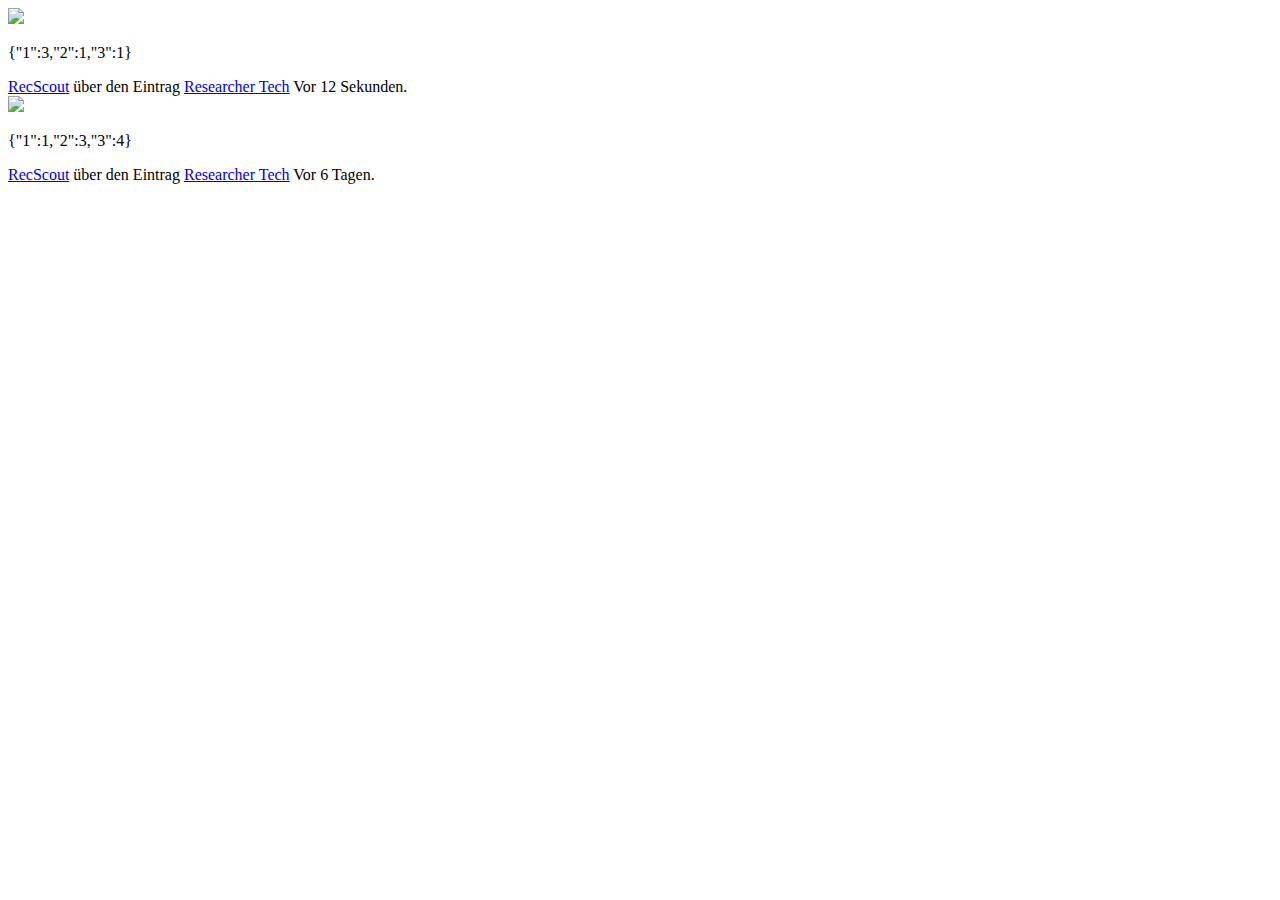
==== index.html @ e2b48c8b "Initial Commit" ====
<!DOCTYPE html>
<html lang="en">
  <head>
    <meta charset="UTF-8" />
    <meta http-equiv="X-UA-Compatible" content="IE=edge" />
    <meta name="viewport" content="width=device-width, initial-scale=1.0" />
    <title>Document</title>
  </head>
  <body>
    <!-- Create Rating -->
    <!-- <textarea id="testimonial_text"></textarea> -->

    <!-- Read Rating -->
    <div id="profile-testimonials-list">
      <div class="profile-testimonials-list">
        <div class="light_green testimonial" id="testimonial160880">
          <div class="testimonial-avatar">
            <a href="/de/recscout"
              ><img
                src="https://user-assets.sharetribe.com/images/people/images/YAlF6LPqiF4Ai_RcMEb2TA/thumb/Rec_Scout.png?1615367655"
            /></a>
          </div>
          <div class="testimonial-details">
            <div class="testimonial-message">
              <p>{"1":3,"2":1,"3":1}</p>
            </div>
            <div class="testimonial-author">
              <a href="/de/recscout">RecScout</a>
              über den Eintrag
              <a href="/de/listings/1393334-researcher-tech">Researcher Tech</a>
              Vor 12 Sekunden.
            </div>
          </div>
          <div class="positive testimonial-icon">
            <i class="ss-like positive"></i>
          </div>
        </div>
        <div class="light_green testimonial" id="testimonial160301">
          <div class="testimonial-avatar">
            <a href="/de/recscout"
              ><img
                src="https://user-assets.sharetribe.com/images/people/images/YAlF6LPqiF4Ai_RcMEb2TA/thumb/Rec_Scout.png?1615367655"
            /></a>
          </div>
          <div class="testimonial-details">
            <div class="testimonial-message">
              <p>{"1":1,"2":3,"3":4}</p>
            </div>
            <div class="testimonial-author">
              <a href="/de/recscout">RecScout</a>
              über den Eintrag
              <a href="/de/listings/1393334-researcher-tech">Researcher Tech</a>
              Vor 6 Tagen.
            </div>
          </div>
          <div class="positive testimonial-icon">
            <i class="ss-like positive"></i>
          </div>
        </div>
      </div>
      <div class="row load-more-link"></div>
    </div>
  </body>

  <!-- FOR THE PAGE --->
  <!-- custom head code-->
  <!-- The Modal -->
  <div id="jitsimodal" style="display: none">
    <!-- Modal content -->
    <div class="jitsimodal-content">
      <span class="jitsimodal-close">&times;</span>
      <div class="jitsimodal-inner-wrapper">
        <p>
          <svg height="22" width="22" viewBox="0 0 22 22">
            <path
              fill-rule="evenodd"
              clip-rule="evenodd"
              d="M18.792 15.583h-3.37a8.607 8.607 0 00-.482-1.833h3.388c.003-.066.005-.142.005-.23 0-3.39-.802-4.353-3.666-4.353-.745 0-1.35.065-1.839.221a4.57 4.57 0 00-1.37-3.494 3.208 3.208 0 115.875 1.85c2.08.788 2.834 2.714 2.834 5.777 0 1.375-.459 2.062-1.375 2.062zm-2.75-9.625a1.375 1.375 0 11-2.75 0 1.375 1.375 0 012.75 0zM3.437 20.167c-1.069 0-1.604-.764-1.604-2.292 0-3.493.926-5.655 3.5-6.486a3.667 3.667 0 115.833 0c2.575.831 3.5 2.993 3.5 6.486 0 1.528-.534 2.292-1.604 2.292H3.438zm6.646-11a1.833 1.833 0 11-3.666 0 1.833 1.833 0 013.666 0zm2.75 8.708c0 .196-.01.349-.025.458H3.692a3.738 3.738 0 01-.025-.458c0-3.856 1.036-5.042 4.583-5.042s4.583 1.186 4.583 5.042z"
            ></path>
          </svg>
          Vereinbare einen Video Call mit ausgewählten Ansprechpartnern. Bitte
          beachte folgende Schritte zur Eröffnung deines Calls:
        </p>
        <ul>
          <li>Wähle Video Call</li>
          <li>Beitreten</li>
          <li>Person einladen</li>
          <li>Link kopieren</li>
          <li>Link in Recscout Chat einfügen</li>
        </ul>

        <p>
          Bei Nutzung der Video Call Software zählen die AGB und
          Datenschutzbestimmungen von Jitsi.
        </p>
      </div>
      <a
        href="https://apps.recscout.com/jitsi"
        class="message-button-link"
        target="_blank"
        >Videchat starten</a
      >
    </div>
  </div>

  <link
    href="https://sajadghawami.github.io/recscout-homepage/public/main.css"
    rel="stylesheet"
  />
  <script src="https://code.jquery.com/jquery-3.6.0.slim.min.js"></script>
  <script src="https://sajadghawami.github.io/recscout-homepage/public/root/lz-string.min.js"></script>
  <script src="https://sajadghawami.github.io/recscout-homepage/public/root/injected.js"></script>
  <link
    href="https://sajadghawami.github.io/recscout-homepage/public/root/injected.css"
    rel="stylesheet"
  />
  <script
    type="text/javascript"
    src="https://cdn.jsdelivr.net/npm/emailjs-com@2/dist/email.min.js"
  ></script>
  <script type="text/javascript">
    (function () {
      emailjs.init("user_VIpPTgE6zDdygtV99WPbk");
    })();
  </script>
  <style>
    /* remove the these here because otherwise they will be visible on first paint */
    #admin_transactions_count,
    #admin_transactions {
      display: none;
    }

    /* homepage */
    .marketplace-lander .search-form {
      display: none;
    }
    /*  the comment box */
    #comment-form,
    .listing_comment_content_text_area,
    .comment-content p {
      display: none;
    }
    /*  the contact form */
    .new-feedback-form {
      display: none;
    }

    /* we remove the button here, but add it later with jquery
    because otherwise it will be visible  */
    .AddNewListingButton {
      display: none !important;
    }

    /* remove the startpage from the menu */
    /* .MenuContent > div:nth-child(3) {
      display: none;
    } */
  </style>
  <!-- Start of HubSpot Embed Code -->
  <script
    type="text/javascript"
    id="hs-script-loader"
    async
    defer
    src="//js.hs-scripts.com/9485849.js"
  ></script>
  <!-- End of HubSpot Embed Code -->
  <!-- Google Tag Manager -->
  <script>
    (function (w, d, s, l, i) {
      w[l] = w[l] || [];
      w[l].push({ "gtm.start": new Date().getTime(), event: "gtm.js" });
      var f = d.getElementsByTagName(s)[0],
        j = d.createElement(s),
        dl = l != "dataLayer" ? "&l=" + l : "";
      j.async = true;
      j.src = "https://www.googletagmanager.com/gtm.js?id=" + i + dl;
      f.parentNode.insertBefore(j, f);
    })(window, document, "script", "dataLayer", "GTM-M5PHFMZ");
  </script>
  <!-- End Google Tag Manager -->

  <!--  custom head code end -->
  <!--  -->
  <!--  -->
  <!-- Custom Body Code -->
  <script type="text/javascript">
    // accordion
    var acc = document.getElementsByClassName("accordion");
    var i;
    for (i = 0; i < acc.length; i++) {
      acc[i].addEventListener("click", function () {
        this.classList.toggle("active");
        var panel = this.nextElementSibling;
        if (panel.style.maxHeight) {
          panel.style.maxHeight = null;
        } else {
          panel.style.maxHeight = panel.scrollHeight + "px";
        }
      });
    }
  </script>

  <!-- Google Tag Manager (noscript) -->
  <noscript
    ><iframe
      src="https://www.googletagmanager.com/ns.html?id=GTM-M5PHFMZ"
      height="0"
      width="0"
      style="display: none; visibility: hidden"
    ></iframe
  ></noscript>
  <!-- End Google Tag Manager (noscript) -->
  <!-- Custom Body Code  -->
</html>
<!-- <--- REMOVE THE HTML TAG IF YOU UPDATE --->
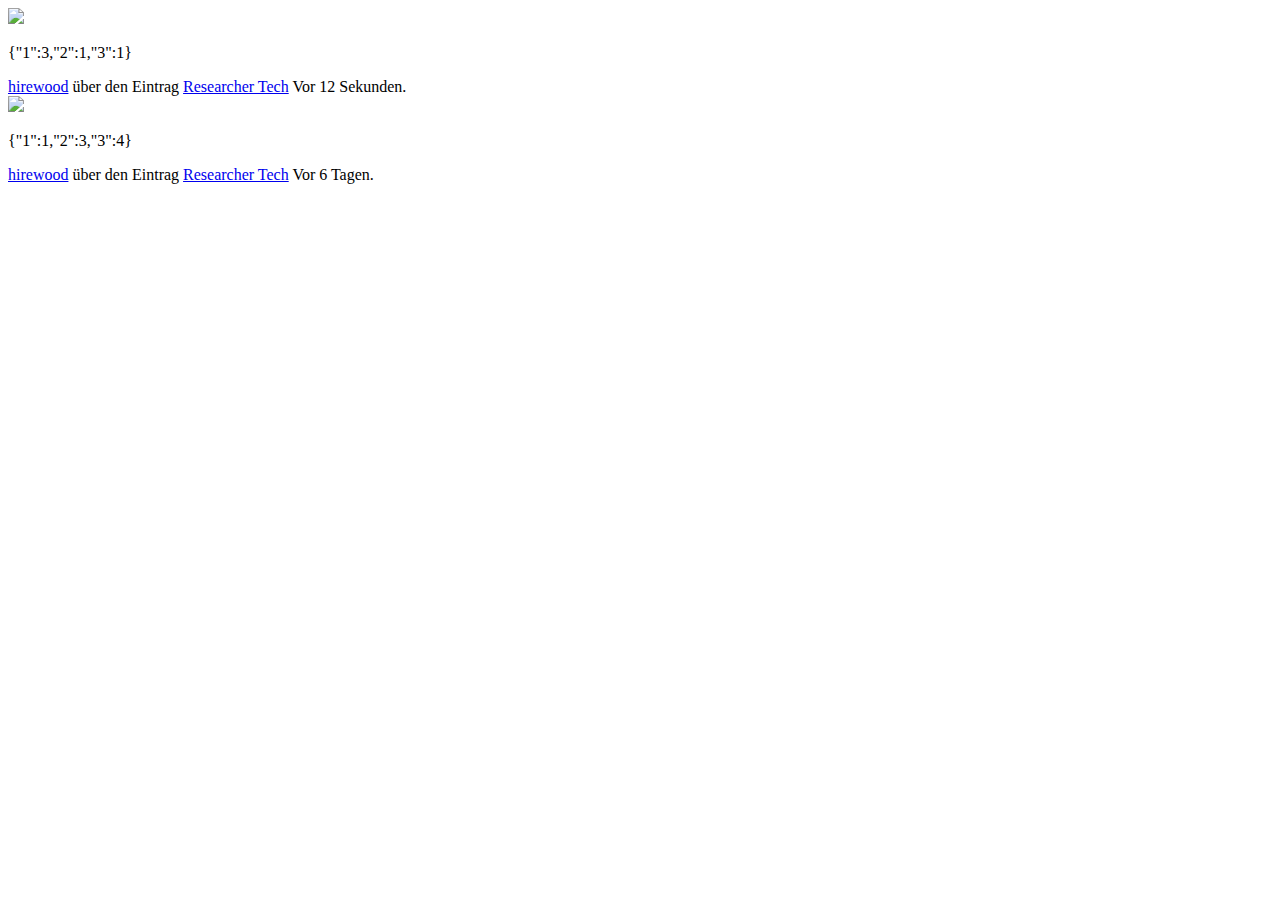
==== commit 4ec3a2d5: "removed old page" ====
--- a/index.html
+++ b/index.html
@@ -5,6 +5,13 @@
     <meta http-equiv="X-UA-Compatible" content="IE=edge" />
     <meta name="viewport" content="width=device-width, initial-scale=1.0" />
     <title>Document</title>
+
+    <link rel="preconnect" href="https://fonts.googleapis.com" />
+    <link rel="preconnect" href="https://fonts.gstatic.com" crossorigin />
+    <link
+      href="https://fonts.googleapis.com/css2?family=Outfit:wght@100;200;300;400;500;600&display=swap"
+      rel="stylesheet"
+    />
   </head>
   <body>
     <!-- Create Rating -->
@@ -15,7 +22,7 @@
       <div class="profile-testimonials-list">
         <div class="light_green testimonial" id="testimonial160880">
           <div class="testimonial-avatar">
-            <a href="/de/recscout"
+            <a href="/de/hirewood"
               ><img
                 src="https://user-assets.sharetribe.com/images/people/images/YAlF6LPqiF4Ai_RcMEb2TA/thumb/Rec_Scout.png?1615367655"
             /></a>
@@ -25,7 +32,7 @@
               <p>{"1":3,"2":1,"3":1}</p>
             </div>
             <div class="testimonial-author">
-              <a href="/de/recscout">RecScout</a>
+              <a href="/de/hirewood">hirewood</a>
               über den Eintrag
               <a href="/de/listings/1393334-researcher-tech">Researcher Tech</a>
               Vor 12 Sekunden.
@@ -37,7 +44,7 @@
         </div>
         <div class="light_green testimonial" id="testimonial160301">
           <div class="testimonial-avatar">
-            <a href="/de/recscout"
+            <a href="/de/hirewood"
               ><img
                 src="https://user-assets.sharetribe.com/images/people/images/YAlF6LPqiF4Ai_RcMEb2TA/thumb/Rec_Scout.png?1615367655"
             /></a>
@@ -47,7 +54,7 @@
               <p>{"1":1,"2":3,"3":4}</p>
             </div>
             <div class="testimonial-author">
-              <a href="/de/recscout">RecScout</a>
+              <a href="/de/hirewood">hirewood</a>
               über den Eintrag
               <a href="/de/listings/1393334-researcher-tech">Researcher Tech</a>
               Vor 6 Tagen.
@@ -64,12 +71,12 @@
 
   <!-- FOR THE PAGE --->
   <!-- custom head code-->
-  <!-- The Modal -->
-  <div id="jitsimodal" style="display: none">
+  <!-- The Jitsy Modal -->
+  <div class="custom-modal jitsi" style="display: none">
     <!-- Modal content -->
-    <div class="jitsimodal-content">
-      <span class="jitsimodal-close">&times;</span>
-      <div class="jitsimodal-inner-wrapper">
+    <div class="custom-modal-content">
+      <span class="custom-modal-close">&times;</span>
+      <div class="custom-modal-inner-wrapper">
         <p>
           <svg height="22" width="22" viewBox="0 0 22 22">
             <path
@@ -86,7 +93,7 @@
           <li>Beitreten</li>
           <li>Person einladen</li>
           <li>Link kopieren</li>
-          <li>Link in Recscout Chat einfügen</li>
+          <li>Link in hirewood Chat einfügen</li>
         </ul>
 
         <p>
@@ -95,7 +102,7 @@
         </p>
       </div>
       <a
-        href="https://apps.recscout.com/jitsi"
+        href="https://apps.hirewood.com/jitsi"
         class="message-button-link"
         target="_blank"
         >Videchat starten</a
@@ -103,15 +110,48 @@
     </div>
   </div>
 
+  <!-- The Information Modal -->
+  <div class="custom-modal search-information" style="display: none">
+    <!-- Modal content -->
+    <div class="custom-modal-content">
+      <span class="custom-modal-close">&times;</span>
+      <div class="custom-modal-inner-wrapper">
+        <h5>Die hirewood Suche:</h5>
+        <p>
+          Hier finden Sie alle Kriterien, die Sie brauchen, um Ihre Berater:in
+          und/oder Kandidat:in zu finden.
+        </p>
+        <p>
+          Oben links angefangen können Sie zwischen Berater:in oder Kandidat:in
+          auswählen um die Suche zu filtern.
+        </p>
+        <p>
+          Außerdem empfehlen wir die Kriterien von oben nach unten zu befüllen
+          und bei Unsicherheiten die Felder eher frei zu lassen. Bitte auf die
+          Anmerkungen (max. 1) achten, hier ist immer nur ein Feld auszuwählen.
+        </p>
+        <p>
+          Sie suchen ein bestimmtes Stichwort? Dann nutzen Sie gerne die
+          Suchleiste oben.
+        </p>
+      </div>
+    </div>
+  </div>
+  <link rel="preconnect" href="https://fonts.googleapis.com" />
+  <link rel="preconnect" href="https://fonts.gstatic.com" crossorigin />
   <link
-    href="https://sajadghawami.github.io/recscout-homepage/public/main.css"
+    href="https://fonts.googleapis.com/css2?family=Outfit:wght@100;200;300;400;500;600&display=swap"
+    rel="stylesheet"
+  />
+  <link
+    href="https://sajadghawami.github.io/hirewood-homepage/public/main.css"
     rel="stylesheet"
   />
   <script src="https://code.jquery.com/jquery-3.6.0.slim.min.js"></script>
-  <script src="https://sajadghawami.github.io/recscout-homepage/public/root/lz-string.min.js"></script>
-  <script src="https://sajadghawami.github.io/recscout-homepage/public/root/injected.js"></script>
+  <script src="https://sajadghawami.github.io/hirewood-homepage/public/root/lz-string.min.js"></script>
+  <script src="https://sajadghawami.github.io/hirewood-homepage/public/root/injected.js"></script>
   <link
-    href="https://sajadghawami.github.io/recscout-homepage/public/root/injected.css"
+    href="https://sajadghawami.github.io/hirewood-homepage/public/root/injected.css"
     rel="stylesheet"
   />
   <script
@@ -157,13 +197,14 @@
     } */
   </style>
   <!-- Start of HubSpot Embed Code -->
-  <script
+  <!-- OLD -->
+  <!-- <script
     type="text/javascript"
     id="hs-script-loader"
     async
     defer
     src="//js.hs-scripts.com/9485849.js"
-  ></script>
+  ></script> -->
   <!-- End of HubSpot Embed Code -->
   <!-- Google Tag Manager -->
   <script>
@@ -184,7 +225,7 @@
   <!--  -->
   <!--  -->
   <!-- Custom Body Code -->
-  <script type="text/javascript">
+  <!-- <script type="text/javascript">
     // accordion
     var acc = document.getElementsByClassName("accordion");
     var i;
@@ -199,7 +240,7 @@
         }
       });
     }
-  </script>
+  </script> -->
 
   <!-- Google Tag Manager (noscript) -->
   <noscript
